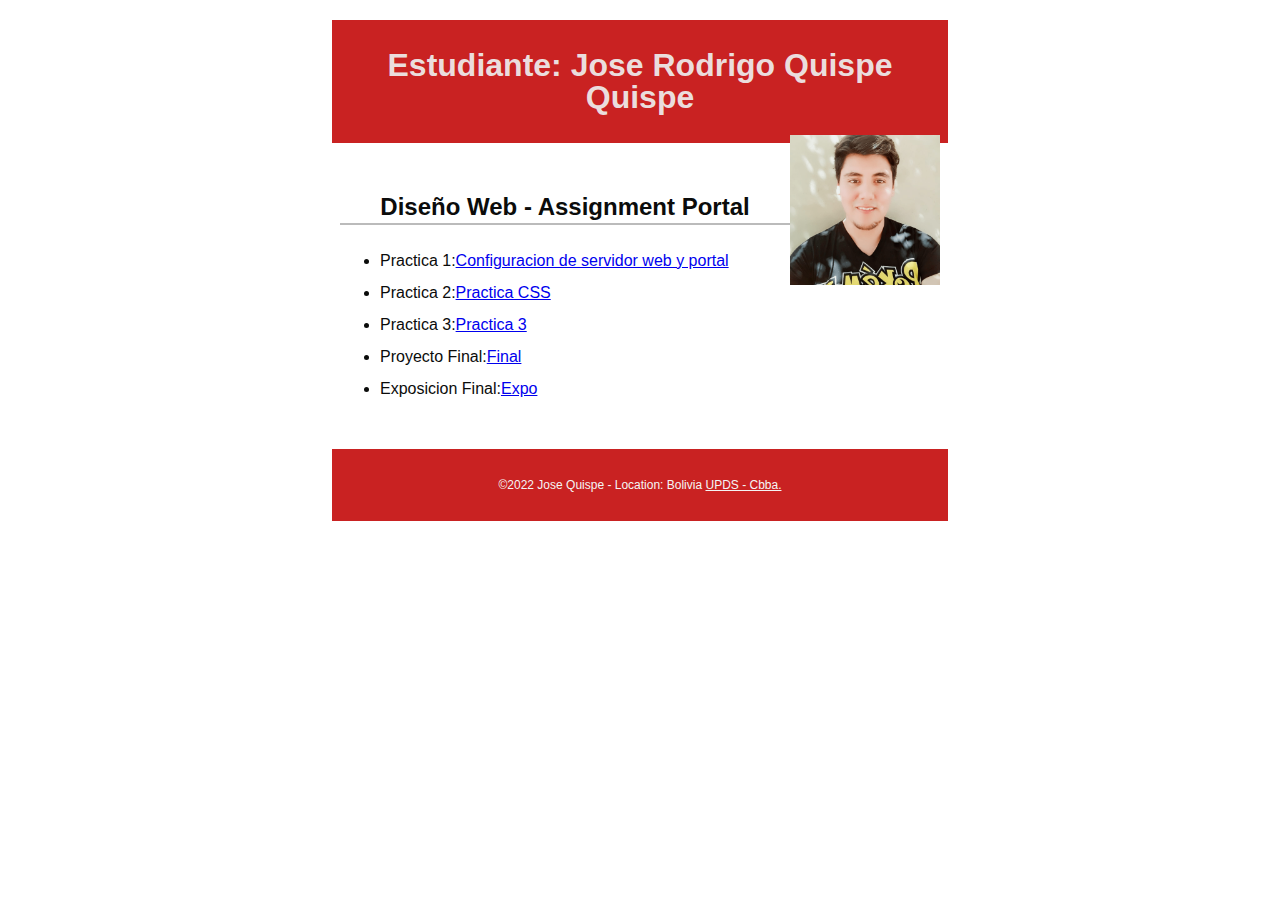
==== index.html @ b1172984 "hola" ====
<!DOCTYPE html>
<html lang="es">
<head>
  <meta charset="utf-8">
  <meta name="viewport" content="width=device-width, initial-scale=1, maximum-scale=1">
  <title>Tecnologia Web I - Portal de Asignaciones | Nombre | UPDS -Cbba.</title>
  <meta name="description" content="Pagina de portal de asignaciones Fabiola Soliz para la materia de tecnologia web en UPDS">
  <link rel="stylesheet" href="css/normalize.css">
  <link rel="stylesheet" href="css/main.css">
</head>
<body>
  <header>
    <h1>Estudiante: Jose Rodrigo Quispe Quispe</h1>
    <img src="imagenes/profile.png" alt="My Profile Picture">
  </header> 
  <main>
    <h2>Diseño Web - Assignment Portal</h2>
    <ul>
      <li> Practica 1:<a href="#">Configuracion de servidor web y portal </a></li> 
      <li>Practica 2:<a href="#">Practica CSS</a></li>
      <li>Practica 3:<a href="#">Practica 3</a></li>
      <li>Proyecto Final:<a href="#">Final</a></li>
      <li>Exposicion Final:<a href="#">Expo</a></li>
      
    </ul>
    
  </main> 
 
  <footer>
    <p>
      &copy;2022 Jose Quispe - Location: Bolivia  
      <a href="http://www.upds.edu.bo/"> UPDS - Cbba.</a>
    </p>
  </footer>
</body>
</html>
---- css/main.css ----
/* Tecnologia Web- Plantilla CSS del portal de asignación */
/* Puede usar #HEX o nombres de colores */
/* * es un comodín que se refiere a todos los elementos. */

/* { margin: 0; box-sizing: border-box; } */

body { 
    font-size: 16px; 
    line-height: 32px;
    font-family:Ubuntu,sans-serif;
    color:#0b0c0b;
}

h1 {
    font-size: 2rem;
    color:#ebdddd;
}

h2 {
    font-size: 1.5rem;
    text-align: center;
    border-bottom: 2px solid #bbb;
}

header, main, footer {
    margin: 1.25rem auto;
    padding: .5rem;
    max-width: 600px;
}

header, footer, footer a {
    text-align: center;
    background-color:#c92222;
    color: whitesmoke;
}

header img {
    width: 150px;
    height: auto;
    float: right;
}

footer {
    font-size: 0.75rem;
}
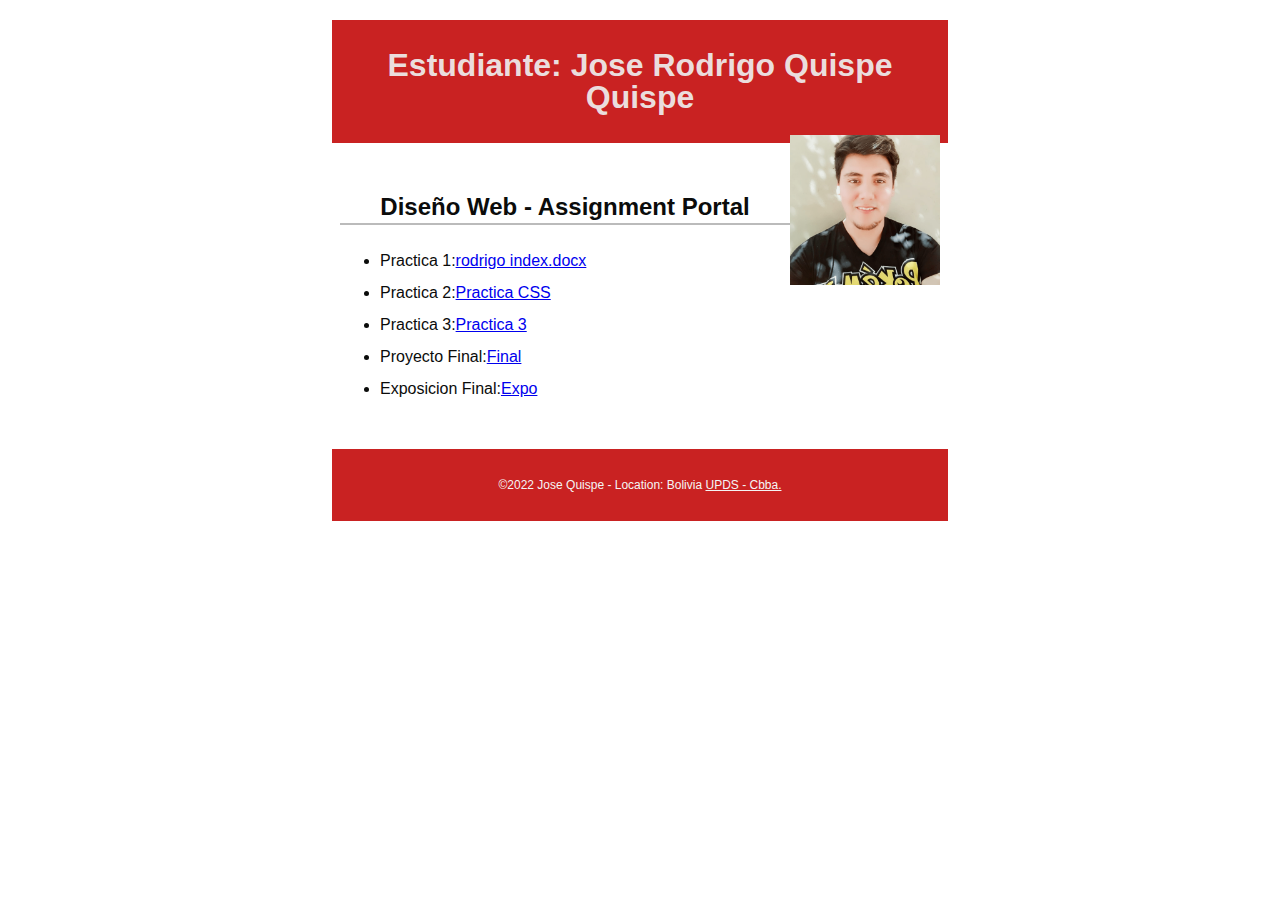
==== commit cded8f71: "update" ====
--- a/index.html
+++ b/index.html
@@ -16,7 +16,7 @@
   <main>
     <h2>Diseño Web - Assignment Portal</h2>
     <ul>
-      <li> Practica 1:<a href="#">Configuracion de servidor web y portal </a></li> 
+      <li> Practica 1:<a href="#">rodrigo index.docx </a></li> 
       <li>Practica 2:<a href="#">Practica CSS</a></li>
       <li>Practica 3:<a href="#">Practica 3</a></li>
       <li>Proyecto Final:<a href="#">Final</a></li>
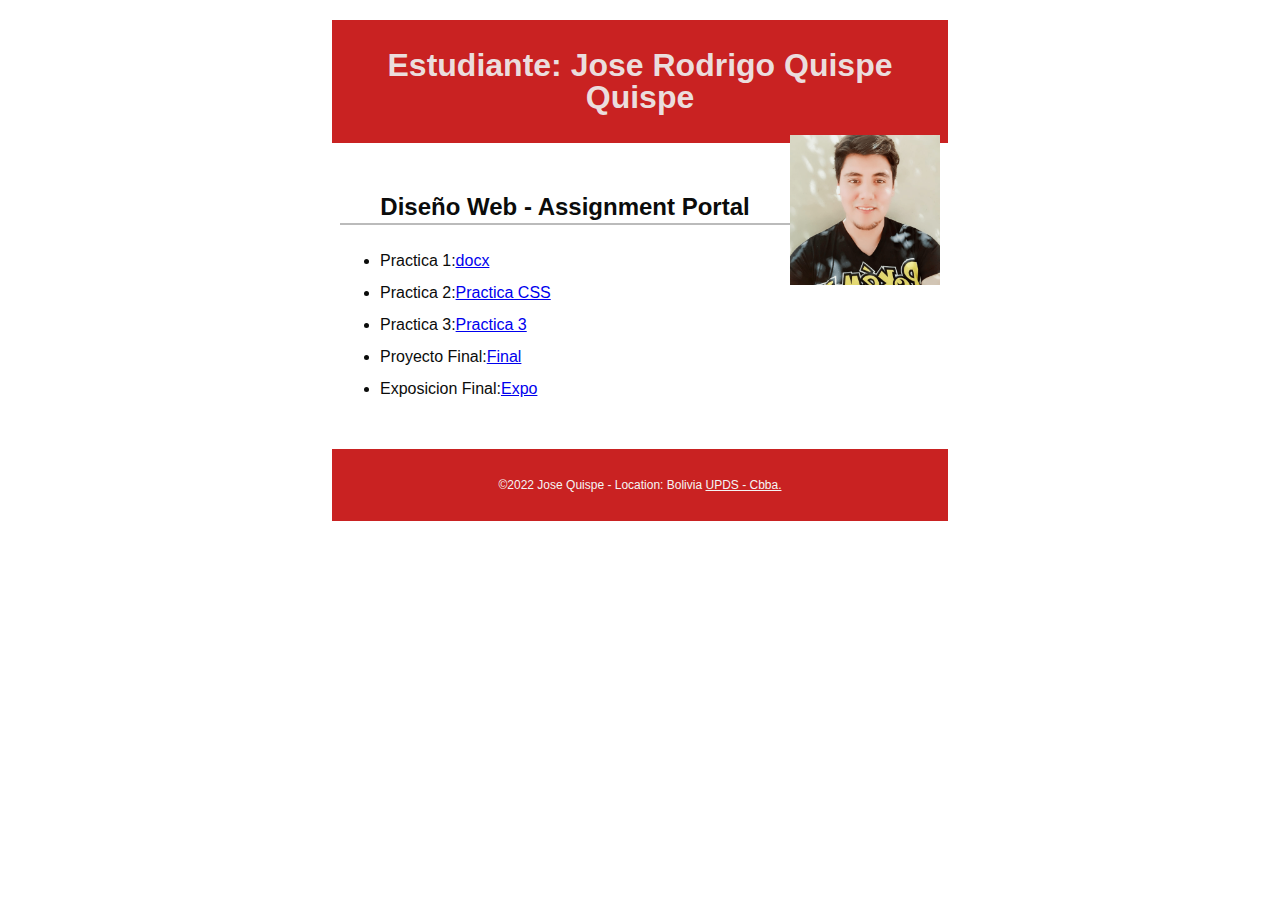
==== commit 67a4b649: "update" ====
--- a/index.html
+++ b/index.html
@@ -16,8 +16,8 @@
   <main>
     <h2>Diseño Web - Assignment Portal</h2>
     <ul>
-      <li> Practica 1:<a href="#">rodrigo index.docx </a></li> 
-      <li>Practica 2:<a href="#">Practica CSS</a></li>
+      <li> Practica 1:<a href="rodrigo index.docx">docx </a></li> 
+      <li>Practica 2:<a href="Layout/index.html">Practica CSS</a></li>
       <li>Practica 3:<a href="#">Practica 3</a></li>
       <li>Proyecto Final:<a href="#">Final</a></li>
       <li>Exposicion Final:<a href="#">Expo</a></li>
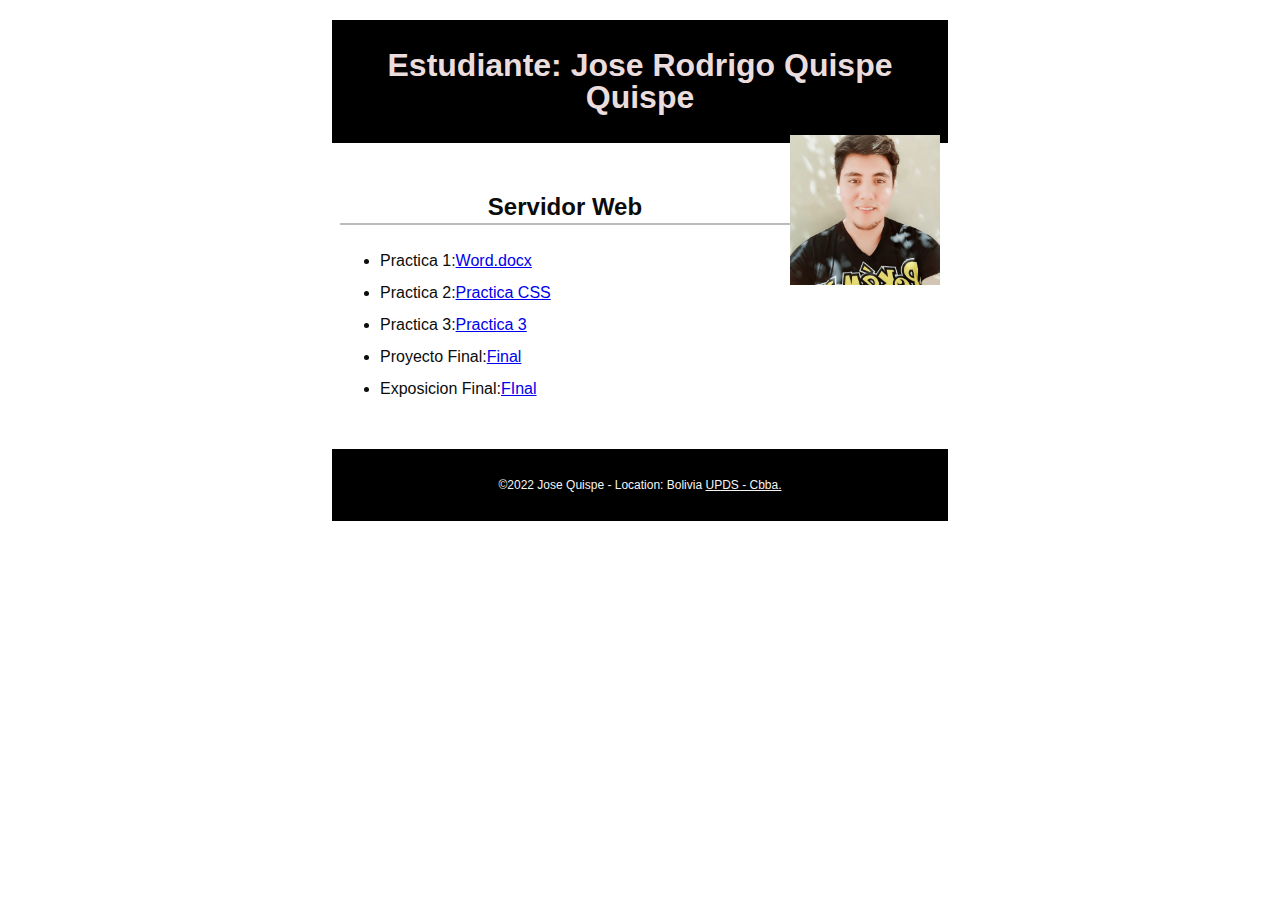
==== commit fe5fe724: "update" ====
--- a/index.html
+++ b/index.html
@@ -14,13 +14,13 @@
     <img src="imagenes/profile.png" alt="My Profile Picture">
   </header> 
   <main>
-    <h2>Diseño Web - Assignment Portal</h2>
+    <h2>Servidor Web</h2>
     <ul>
-      <li> Practica 1:<a href="rodrigo index.docx">docx </a></li> 
+      <li> Practica 1:<a href="rodrigo index.docx">Word.docx </a></li> 
       <li>Practica 2:<a href="Layout/index.html">Practica CSS</a></li>
       <li>Practica 3:<a href="#">Practica 3</a></li>
       <li>Proyecto Final:<a href="#">Final</a></li>
-      <li>Exposicion Final:<a href="#">Expo</a></li>
+      <li>Exposicion Final:<a href="#">FInal</a></li>
       
     </ul>
     
--- a/css/main.css
+++ b/css/main.css
@@ -30,7 +30,7 @@
 
 header, footer, footer a {
     text-align: center;
-    background-color:#c92222;
+    background-color:#000000;
     color: whitesmoke;
 }
 
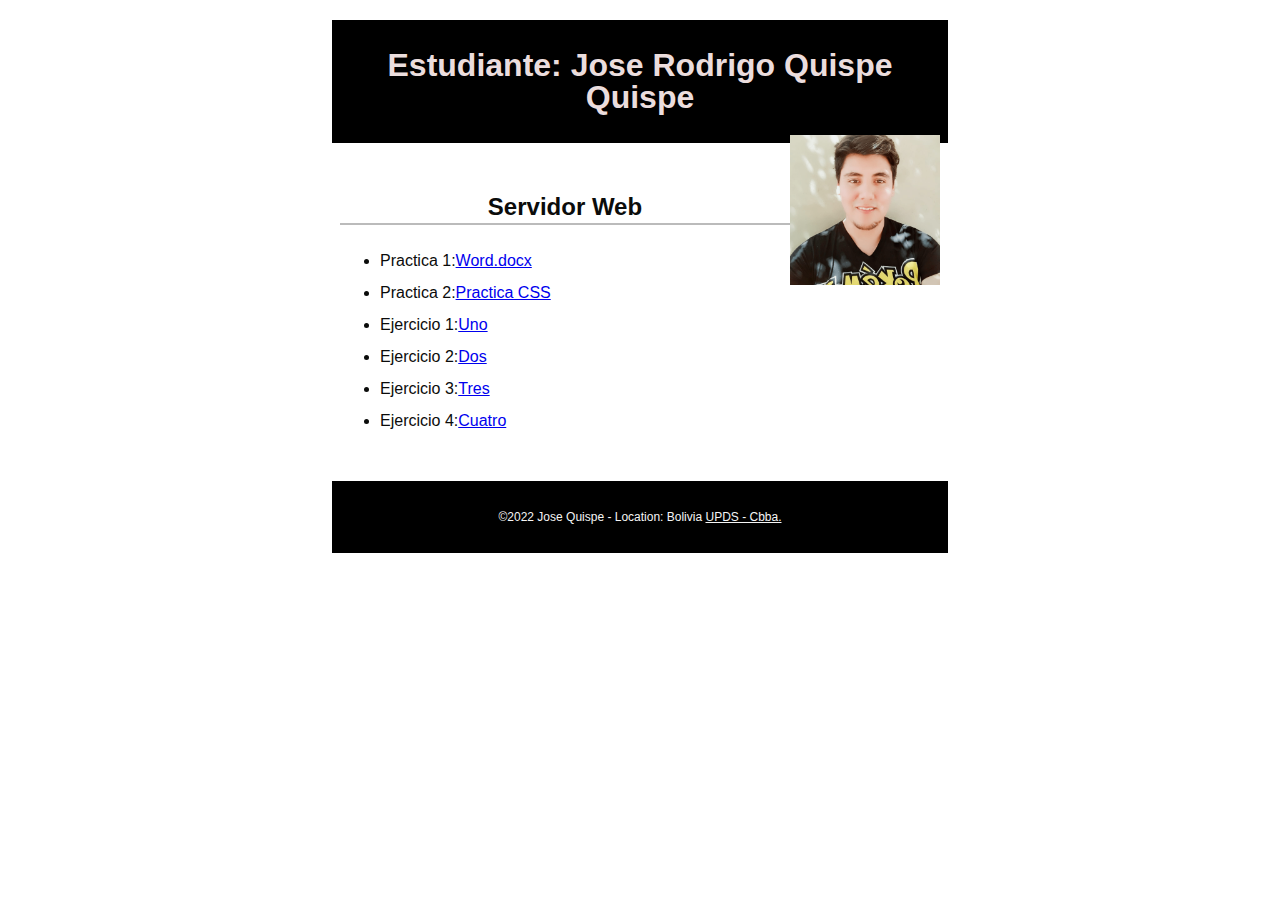
==== commit 7e72532c: "update" ====
--- a/index.html
+++ b/index.html
@@ -18,9 +18,10 @@
     <ul>
       <li> Practica 1:<a href="rodrigo index.docx">Word.docx </a></li> 
       <li>Practica 2:<a href="Layout/index.html">Practica CSS</a></li>
-      <li>Practica 3:<a href="#">Practica 3</a></li>
-      <li>Proyecto Final:<a href="#">Final</a></li>
-      <li>Exposicion Final:<a href="#">FInal</a></li>
+      <li>Ejercicio 1:<a href="ejercicio1.html">Uno</a></li>
+      <li>Ejercicio 2:<a href="ejercicio2.html">Dos</a></li>
+      <li>Ejercicio 3:<a href="ejercicio3.html">Tres</a></li>
+      <li>Ejercicio 4:<a href="ejercicio4.html">Cuatro</a></li>
       
     </ul>
     
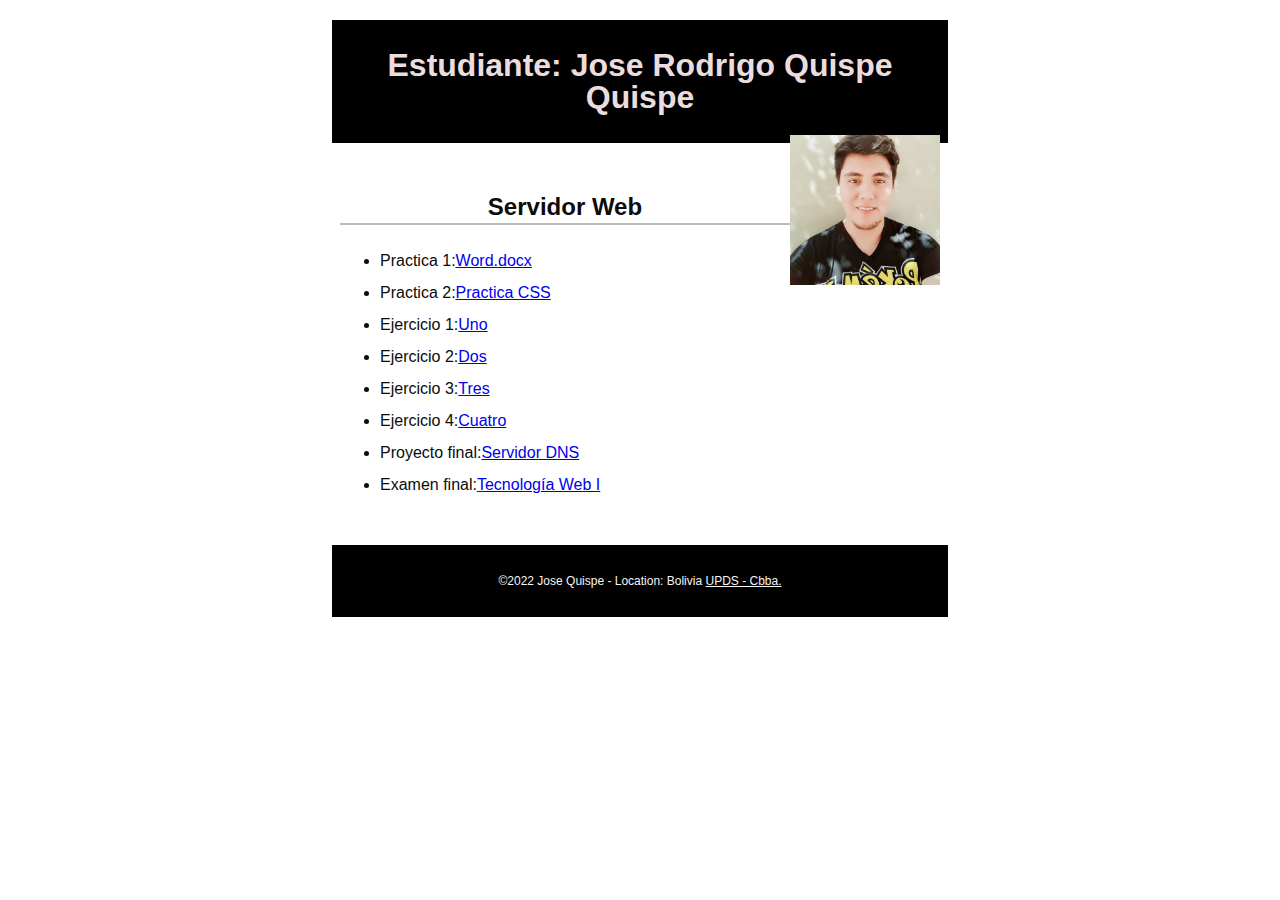
==== commit e37b203a: "update" ====
--- a/index.html
+++ b/index.html
@@ -22,6 +22,8 @@
       <li>Ejercicio 2:<a href="ejercicio2.html">Dos</a></li>
       <li>Ejercicio 3:<a href="ejercicio3.html">Tres</a></li>
       <li>Ejercicio 4:<a href="ejercicio4.html">Cuatro</a></li>
+      <li> Proyecto final:<a href="#">Servidor DNS</a></li>
+      <li> Examen final:<a href="#">Tecnología Web I</a></li>
       
     </ul>
     
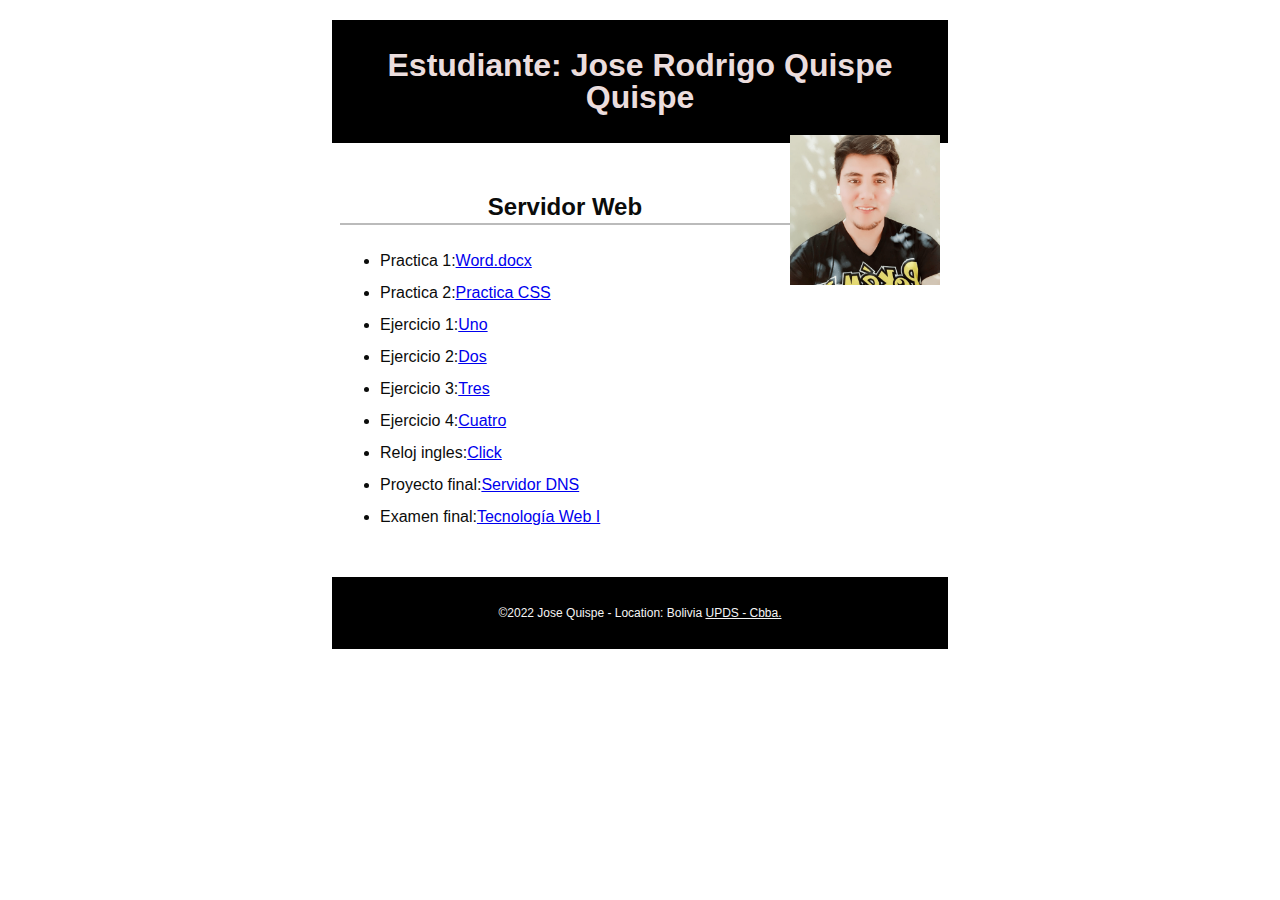
==== commit 790b78e9: "update" ====
--- a/index.html
+++ b/index.html
@@ -22,6 +22,7 @@
       <li>Ejercicio 2:<a href="ejercicio2.html">Dos</a></li>
       <li>Ejercicio 3:<a href="ejercicio3.html">Tres</a></li>
       <li>Ejercicio 4:<a href="ejercicio4.html">Cuatro</a></li>
+      <li>Reloj ingles:<a href="ejercicio5.html">Click</a></li>
       <li> Proyecto final:<a href="#">Servidor DNS</a></li>
       <li> Examen final:<a href="#">Tecnología Web I</a></li>
       
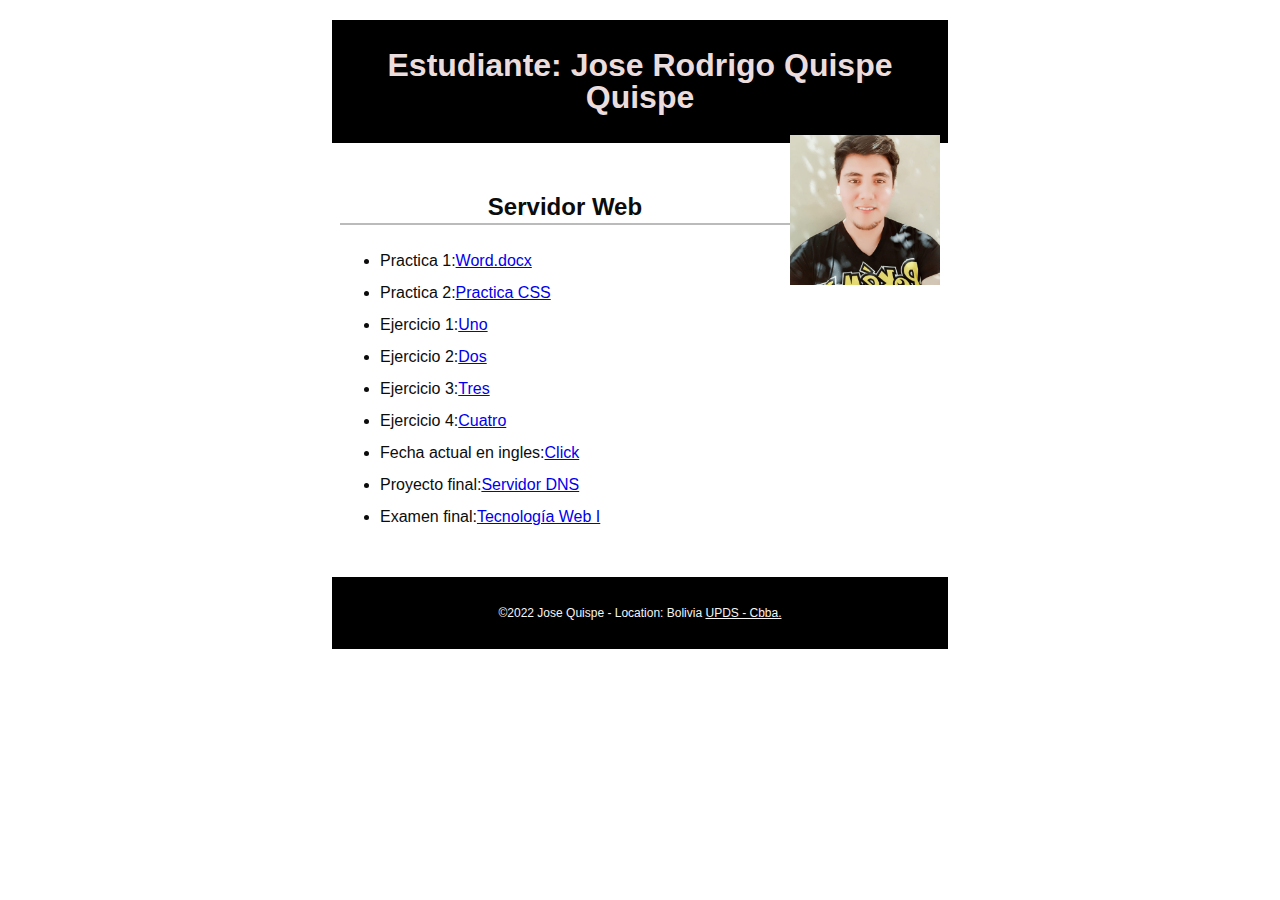
==== commit b50a5ef2: "update" ====
--- a/index.html
+++ b/index.html
@@ -22,7 +22,7 @@
       <li>Ejercicio 2:<a href="ejercicio2.html">Dos</a></li>
       <li>Ejercicio 3:<a href="ejercicio3.html">Tres</a></li>
       <li>Ejercicio 4:<a href="ejercicio4.html">Cuatro</a></li>
-      <li>Reloj ingles:<a href="ejercicio5.html">Click</a></li>
+      <li>Fecha actual en ingles:<a href="ejercicio5.html">Click</a></li>
       <li> Proyecto final:<a href="#">Servidor DNS</a></li>
       <li> Examen final:<a href="#">Tecnología Web I</a></li>
       
